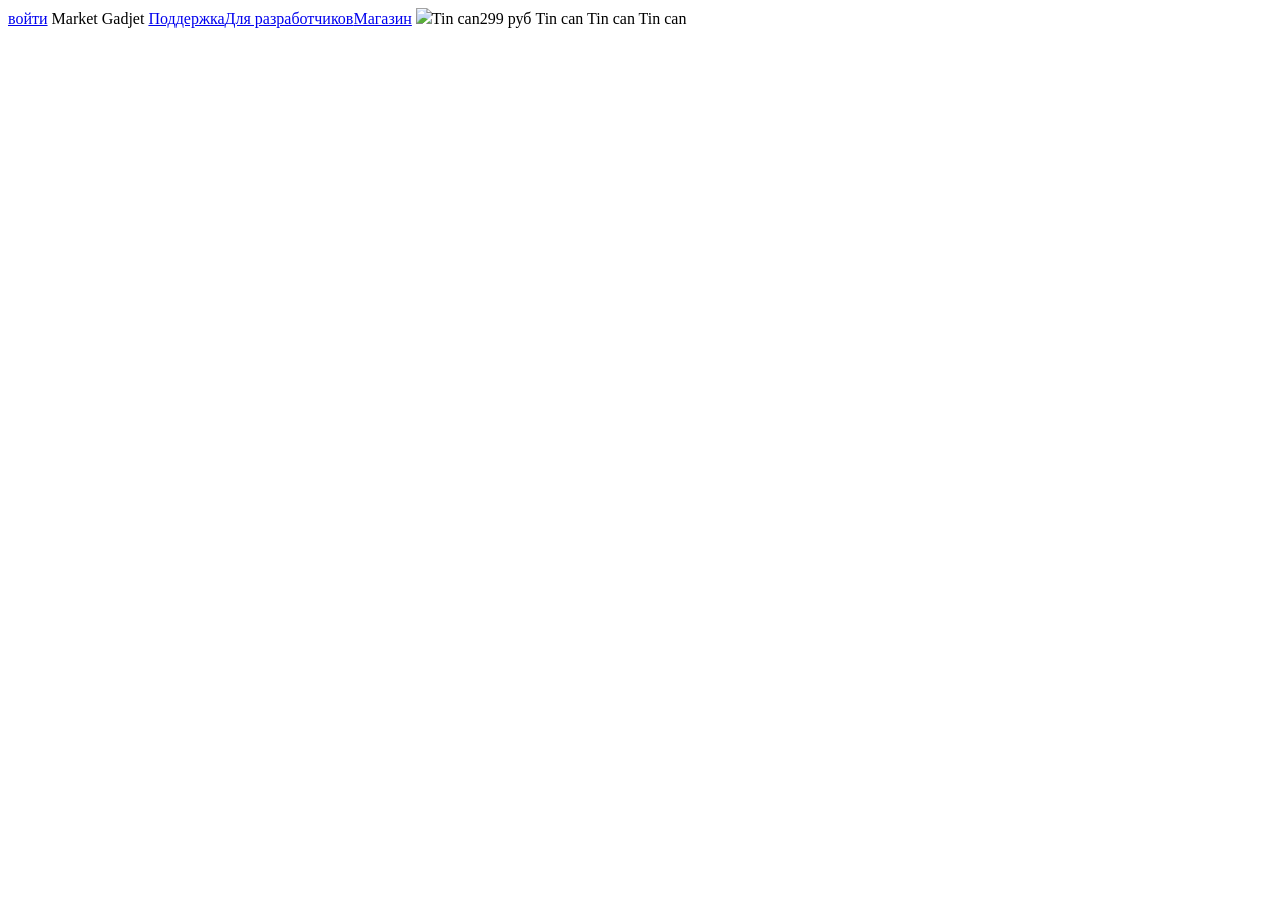
==== index.html @ 3db9e51f "htmls" ====
<!DOCTYPE html>
<html lang="en">
<head>
    <meta charset="UTF-8">
    <title>Title</title>
	<link href="css/style.css" rel="stylesheet" type="text/css">
</head>
<body>
<background>
    <back><a href="login"><logout><text>войти</text></logout></a></back>
    <fot><logo>Market Gadjet</logo></fot>
    <sep></sep>
    <cap>
    <message><a href="developers">Поддержка</a></message><message><a href="developers">Для разработчиков</a></message><message><a href="developers">Магазин</a></message>
    </cap>
    <content>
    <blocks><img src="css/images/Tin_can.jpg"><text>Tin can</text><text>299 руб</text></blocks>
    <blocks>Tin can</blocks>
    <blocks>Tin can</blocks>
    <blocks>Tin can</blocks>
    </content>
</background>
</body>
</body>
</html>
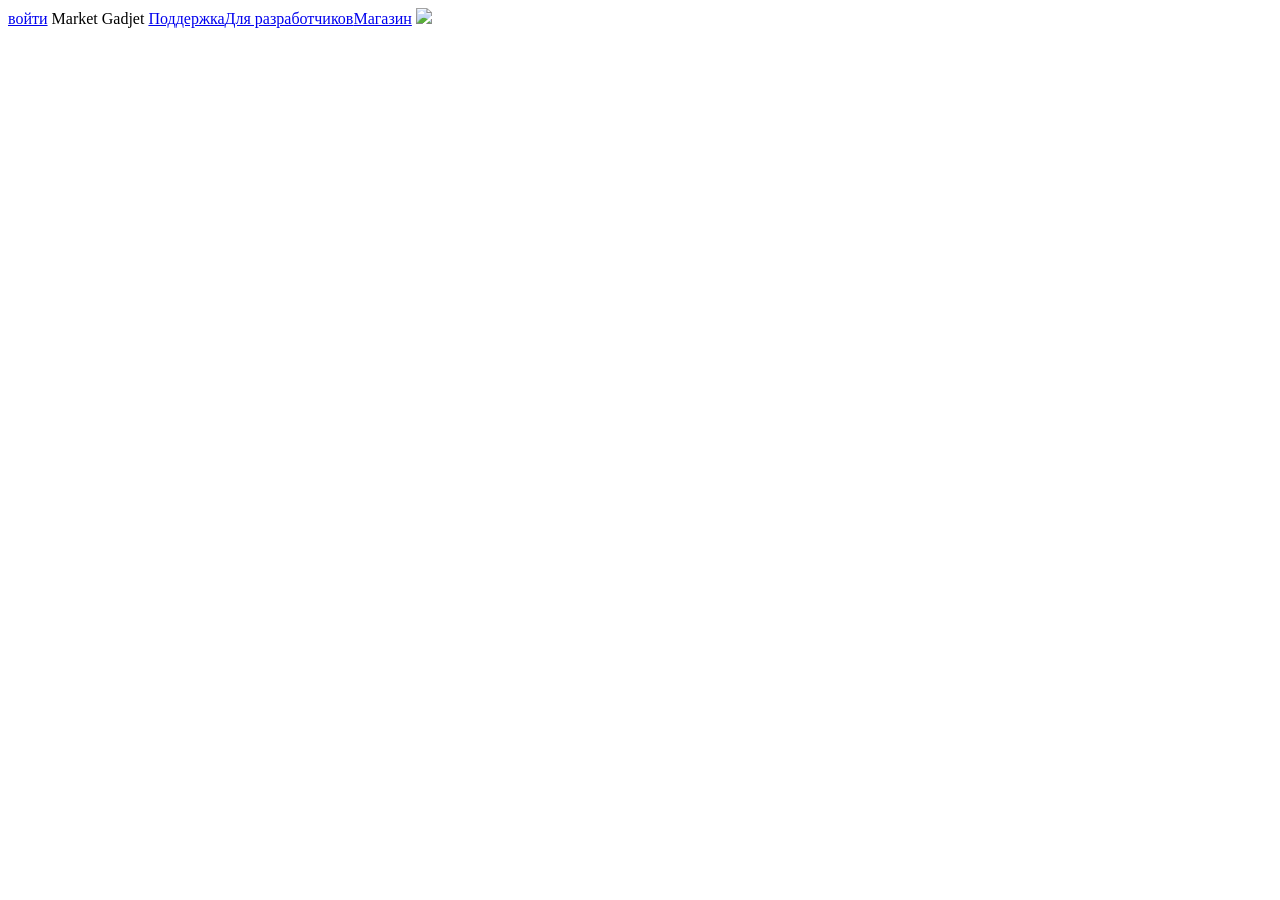
==== commit 53df9fa1: "uu" ====
--- a/index.html
+++ b/index.html
@@ -14,10 +14,9 @@
     <message><a href="developers">Поддержка</a></message><message><a href="developers">Для разработчиков</a></message><message><a href="developers">Магазин</a></message>
     </cap>
     <content>
-    <blocks><img src="css/images/Tin_can.jpg"><text>Tin can</text><text>299 руб</text></blocks>
-    <blocks>Tin can</blocks>
-    <blocks>Tin can</blocks>
-    <blocks>Tin can</blocks>
+        <content-block>
+        <img src="css/images/Tin_can.jpg">
+        </content-block>
     </content>
 </background>
 </body>
